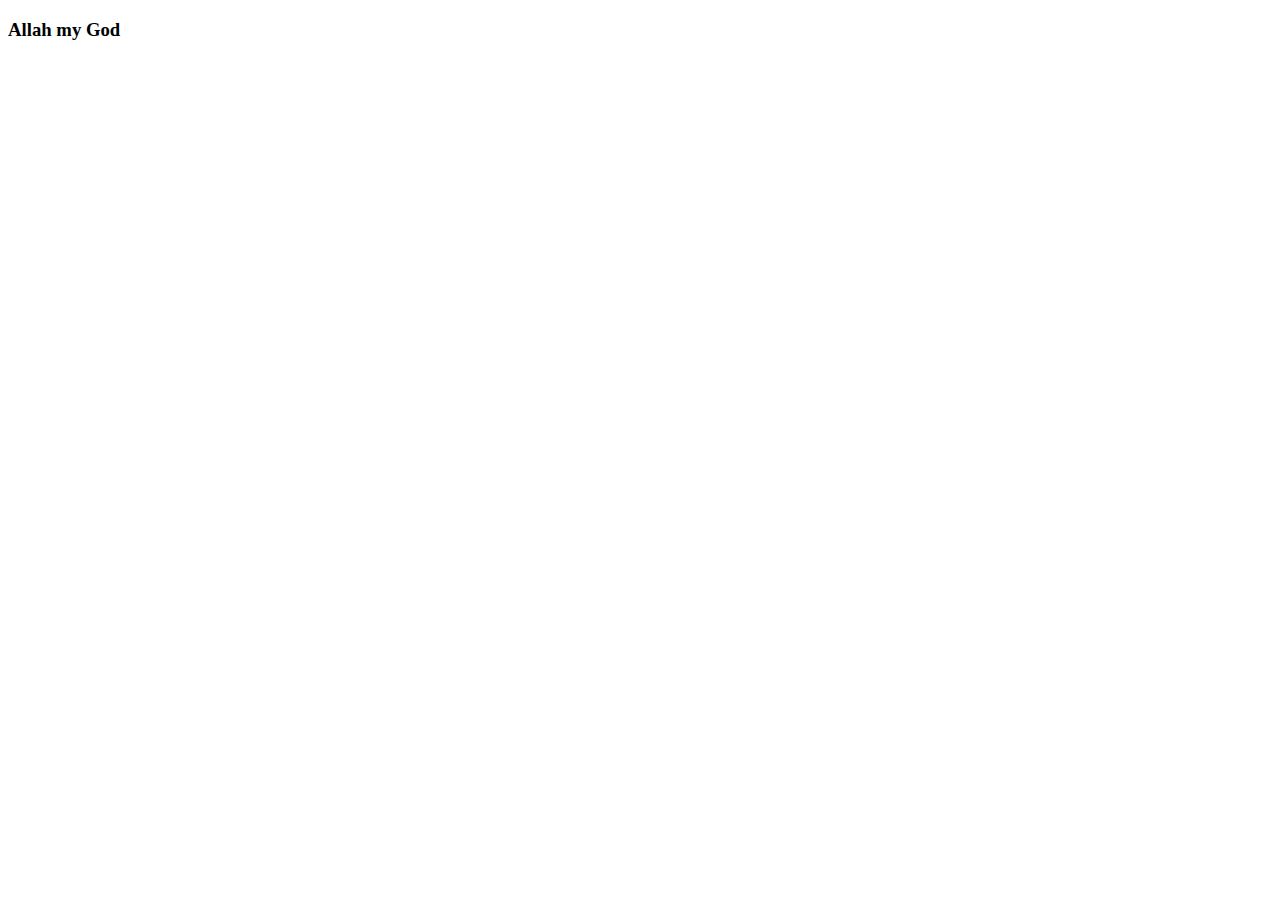
==== index.html @ 5296038e "first commit" ====
<!DOCTYPE html>
<html lang="en">
  <head>
    <meta charset="UTF-8" />
    <meta name="viewport" content="width=device-width, initial-scale=1.0" />
    <title>online training</title>
  </head>
  <body>
    <h3>Allah my God</h3>
  </body>
</html>
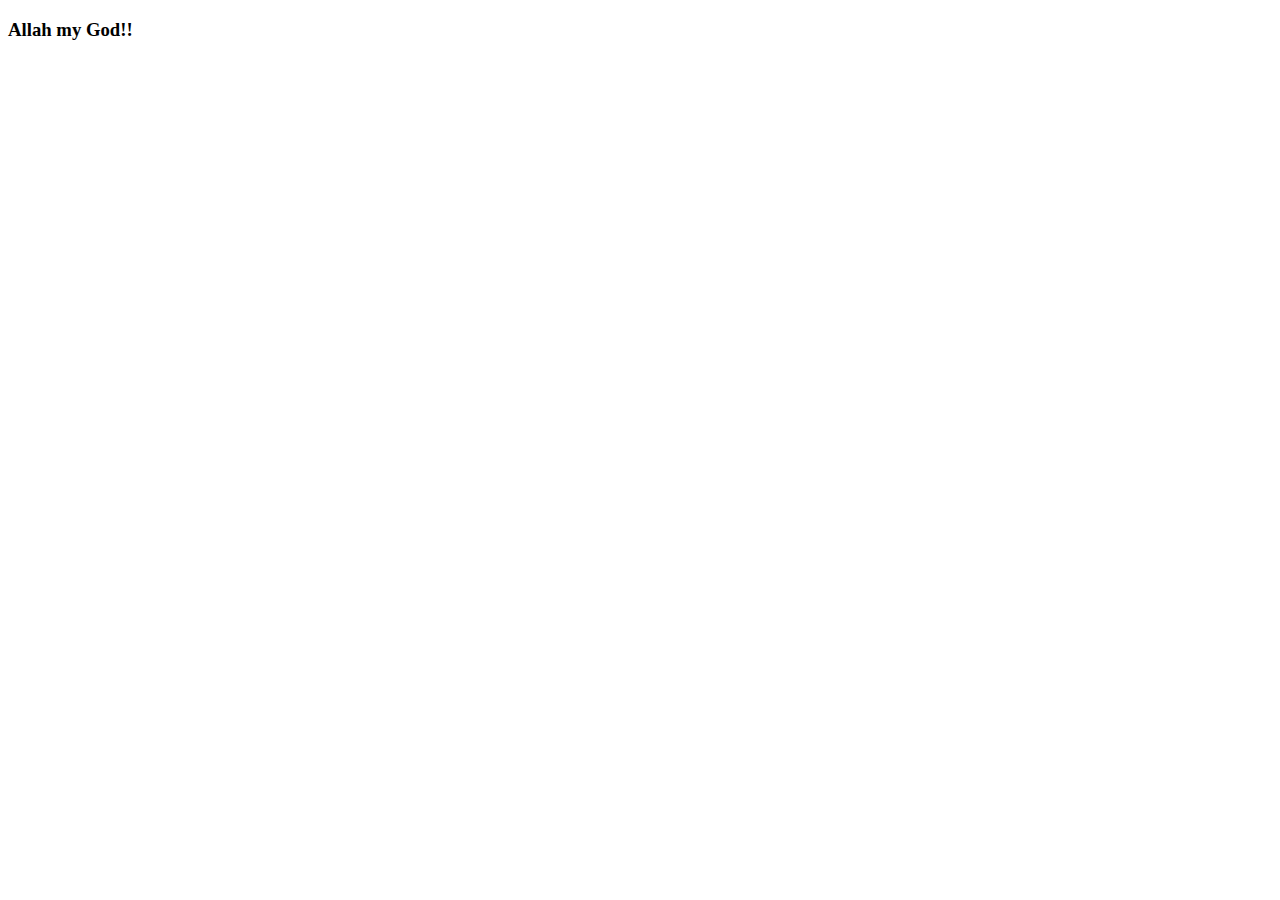
==== commit 9f5db172: "Added two exclamation marks" ====
--- a/index.html
+++ b/index.html
@@ -6,6 +6,6 @@
     <title>online training</title>
   </head>
   <body>
-    <h3>Allah my God</h3>
+    <h3>Allah my God!!</h3>
   </body>
 </html>
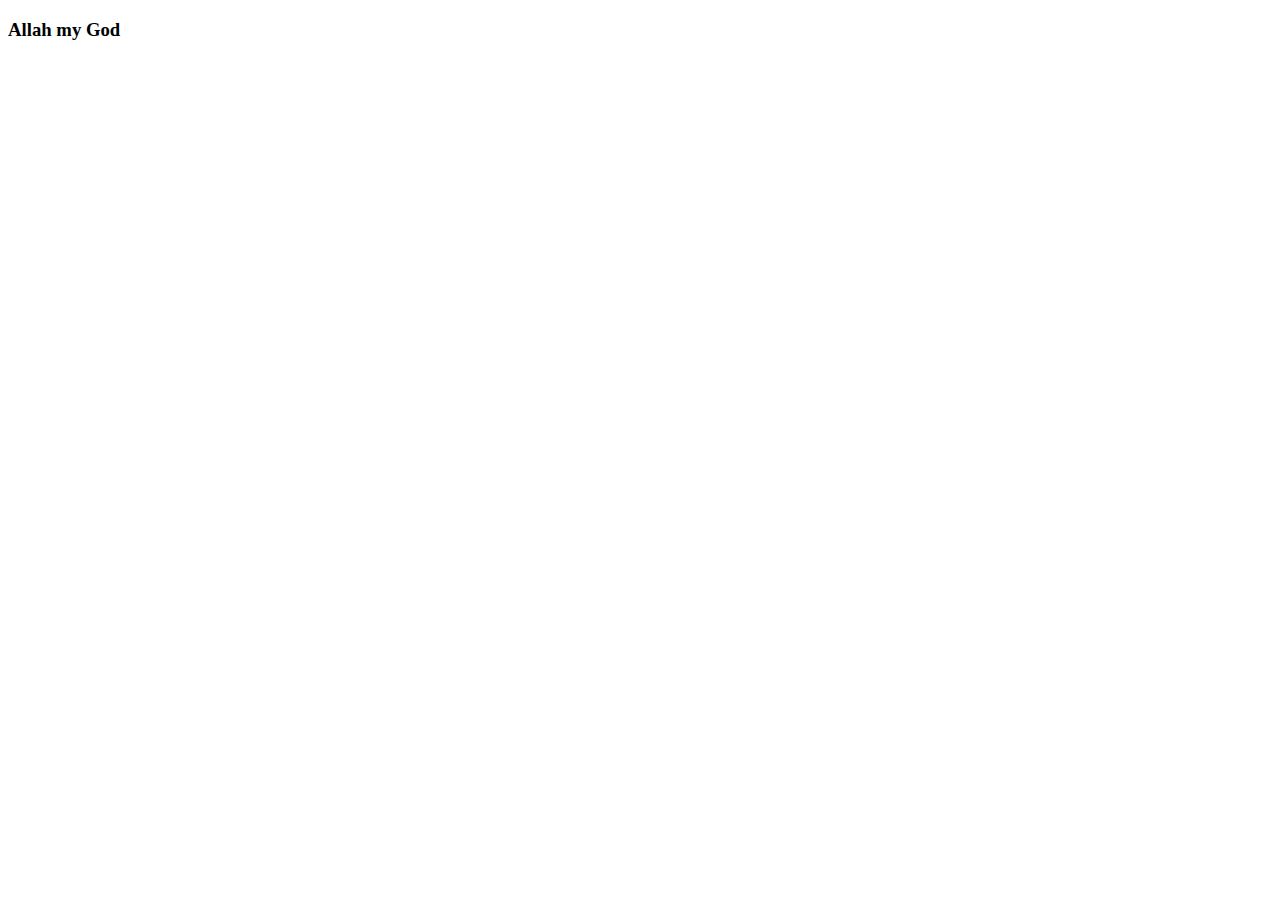
==== commit 0193a3c5: "delete excla" ====
--- a/index.html
+++ b/index.html
@@ -6,6 +6,6 @@
     <title>online training</title>
   </head>
   <body>
-    <h3>Allah my God!!</h3>
+    <h3>Allah my God</h3>
   </body>
 </html>
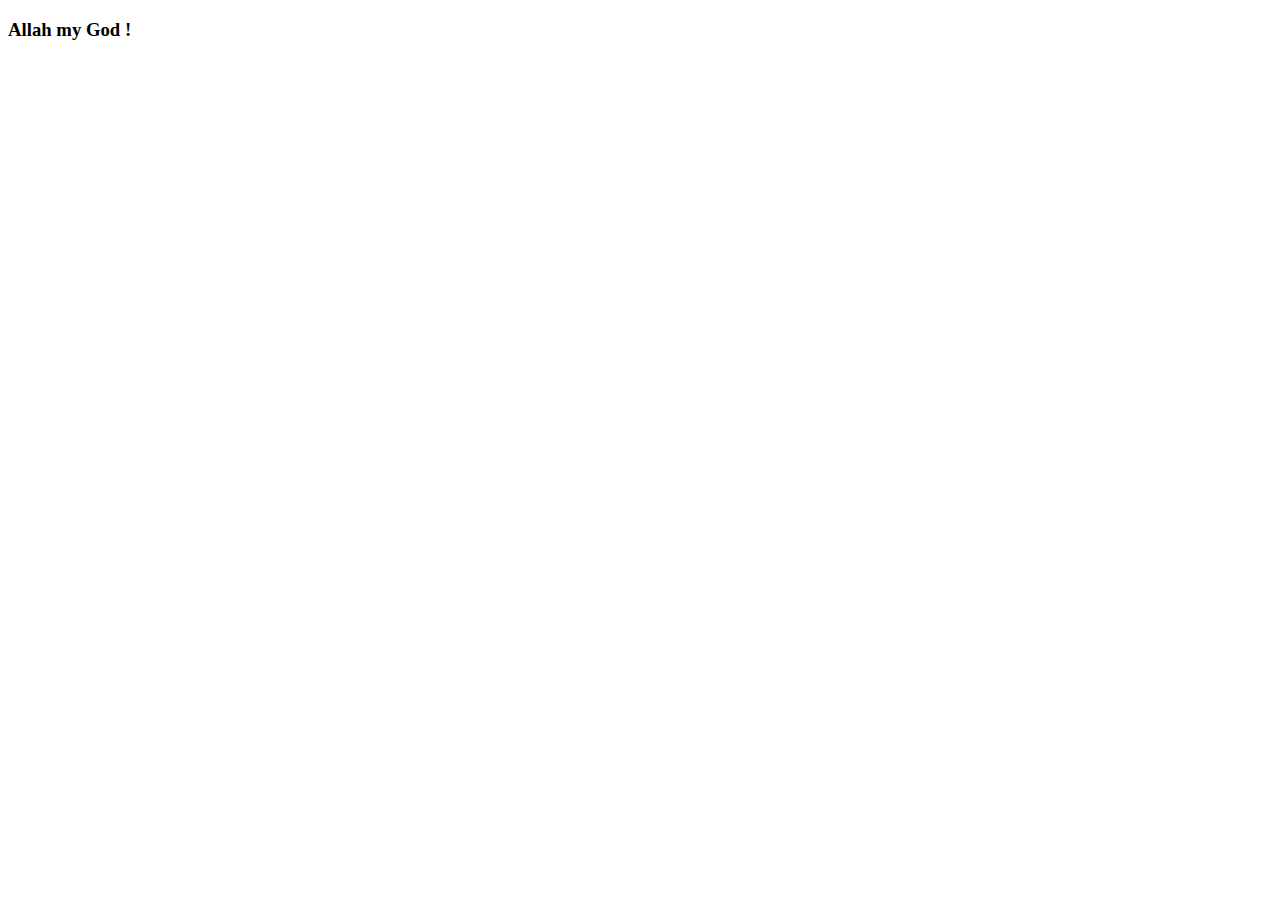
==== commit edc8f1a6: "add one exclamation" ====
--- a/index.html
+++ b/index.html
@@ -6,6 +6,6 @@
     <title>online training</title>
   </head>
   <body>
-    <h3>Allah my God</h3>
+    <h3>Allah my God !</h3>
   </body>
 </html>
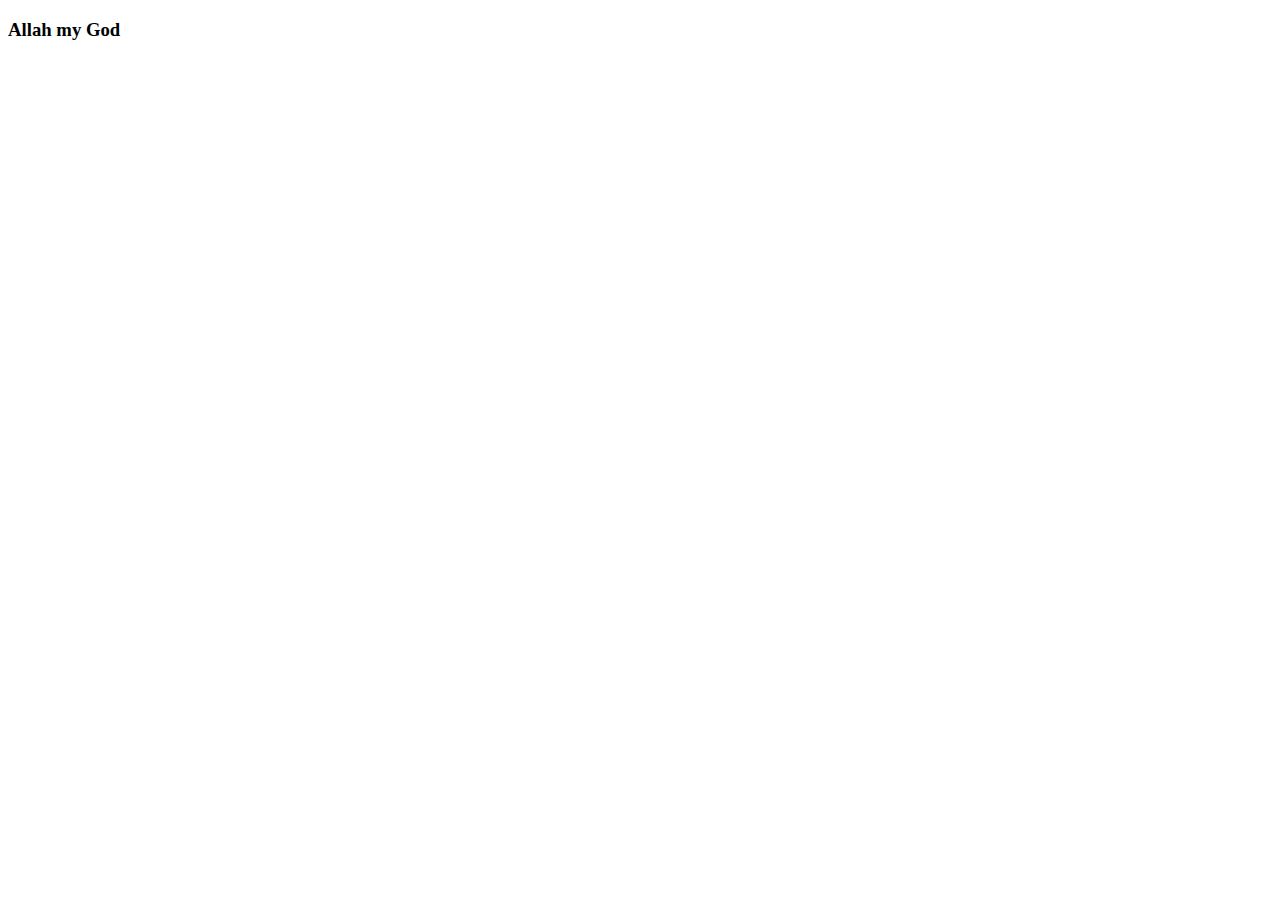
==== commit dbc1f00e: "without excalamation" ====
--- a/index.html
+++ b/index.html
@@ -6,6 +6,6 @@
     <title>online training</title>
   </head>
   <body>
-    <h3>Allah my God !</h3>
+    <h3>Allah my God</h3>
   </body>
 </html>
